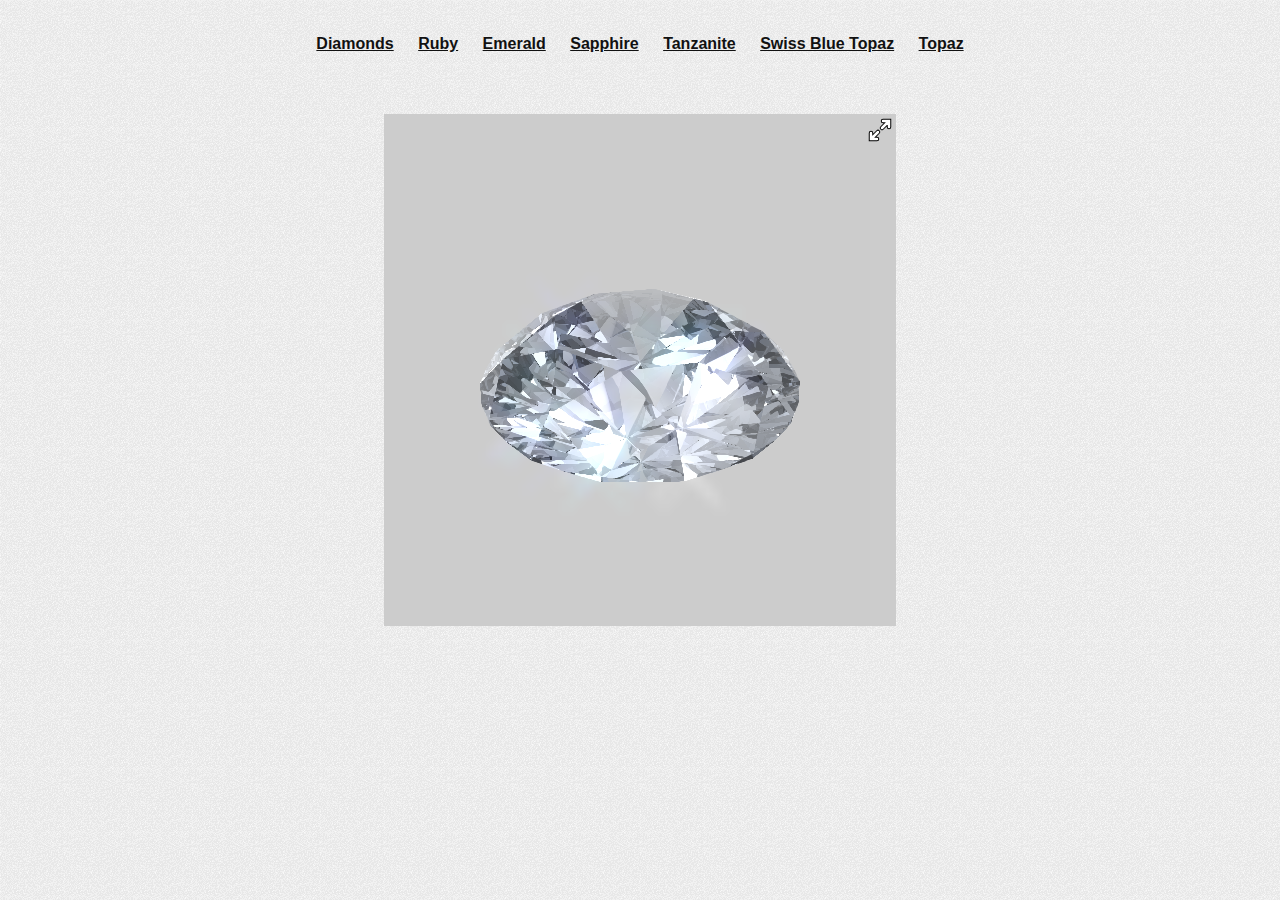
==== samples.html @ c93cde52 "Add files via upload" ====
<html lang="en">
<head>

	<meta charset="utf-8">
	<meta name="viewport" content="width=device-width, initial-scale=1.0">
	<meta name="description" content="Diamond">

	<title>Diamond</title>

	<link rel="stylesheet" type="text/css" href="css/page.css">

	<style type="text/css">
		
		a {

			color: #111;
			margin: 10px;
			text-decoration: underline;
			line-height: 40px;

		}

	</style>

</head>
<body style="overflow: auto;">

	<main>

		<header style="padding: 16px;padding-top: 24px;">
			
			<a href="http://localhost/Javascript/vanillaJS/gemstones/samples.html?page%3Arange%3Aabsorption-range-id=1.5&page%3Acolor-picker%3Agem-color-picker-id=%23CFD3D9&page%3Apicker%3Agem-cut-picker-id=CUSTOM%20CUT&page%3Arange%3Arefraction-range-id=2.5&page%3Atabs%3Aprojection-tabs-id=perspective&page%3Acheckbox%3Aauto-rotate-checkbox-id=true&page%3Atabs%3Alight-direction-tabs-id=downward&page%3Arange%3Ahead-shadow-range-id=1&page%3Arange%3Adispersion-range-id=0&page%3Arange%3Aray-depth-range-id=20&page%3Acolor-picker%3Abackground-color-picker-id=%23111111&page%3Arange%3Acustom-cut-girdle-thickness-range-id=0.018&page%3Arange%3Acustom-cut-crown-ratio-range-id=0.48&page%3Arange%3Acustom-cut-crown-height-range-id=0.15&page%3Arange%3Acustom-cut-crown-table-range-id=0.555&page%3Arange%3Acustom-cut-girdle-roundness-range-id=1&page%3Arange%3Acustom-cut-pavillion-height-range-id=0.435">Diamonds</a>
			
			<a href="http://localhost/Javascript/vanillaJS/gemstones/samples.html?page%3Arange%3Aabsorption-range-id=1.5&page%3Acolor-picker%3Agem-color-picker-id=%23CB0E0E&page%3Apicker%3Agem-cut-picker-id=CUSTOM%20CUT&page%3Arange%3Arefraction-range-id=2.5&page%3Atabs%3Aprojection-tabs-id=perspective&page%3Acheckbox%3Aauto-rotate-checkbox-id=true&page%3Atabs%3Alight-direction-tabs-id=downward&page%3Arange%3Ahead-shadow-range-id=1&page%3Arange%3Adispersion-range-id=0.046&page%3Arange%3Aray-depth-range-id=20&page%3Acolor-picker%3Abackground-color-picker-id=%23EEEEEE&page%3Arange%3Acustom-cut-girdle-thickness-range-id=0.08&page%3Arange%3Acustom-cut-crown-ratio-range-id=0.8&page%3Arange%3Acustom-cut-crown-height-range-id=0.15&page%3Arange%3Acustom-cut-crown-table-range-id=0.555&page%3Arange%3Acustom-cut-girdle-roundness-range-id=1&page%3Arange%3Acustom-cut-pavillion-height-range-id=0.435&page%3Arange%3Acustom-cut-pavillion-ratio-range-id=0.75">Ruby</a>
			
			<a href="http://localhost/Javascript/vanillaJS/gemstones/samples.html?page%3Arange%3Aabsorption-range-id=1.5&page%3Acolor-picker%3Agem-color-picker-id=%2342CF73&page%3Apicker%3Agem-cut-picker-id=step_cut.obj&page%3Arange%3Arefraction-range-id=2.5&page%3Atabs%3Aprojection-tabs-id=perspective&page%3Acheckbox%3Aauto-rotate-checkbox-id=true&page%3Atabs%3Alight-direction-tabs-id=downward&page%3Arange%3Ahead-shadow-range-id=1&page%3Arange%3Adispersion-range-id=0&page%3Arange%3Aray-depth-range-id=20&page%3Acolor-picker%3Abackground-color-picker-id=%23EEEEEE&page%3Atabs%3Alight-type-tabs-id=1">Emerald</a>
			
			<a href="http://localhost/Javascript/vanillaJS/gemstones/samples.html?page%3Arange%3Aabsorption-range-id=1.5&page%3Acolor-picker%3Agem-color-picker-id=%230F52BA&page%3Apicker%3Agem-cut-picker-id=oval_cut.obj&page%3Arange%3Arefraction-range-id=2.5&page%3Atabs%3Aprojection-tabs-id=perspective&page%3Acheckbox%3Aauto-rotate-checkbox-id=true&page%3Atabs%3Alight-direction-tabs-id=downward&page%3Arange%3Ahead-shadow-range-id=1&page%3Arange%3Adispersion-range-id=0.046&page%3Arange%3Aray-depth-range-id=20&page%3Acolor-picker%3Abackground-color-picker-id=%23EEEEEE&page%3Arange%3Acustom-cut-girdle-thickness-range-id=0.1&page%3Arange%3Acustom-cut-crown-ratio-range-id=0.48&page%3Arange%3Acustom-cut-crown-height-range-id=0.15&page%3Arange%3Acustom-cut-crown-table-range-id=0.555&page%3Arange%3Acustom-cut-girdle-roundness-range-id=1&page%3Arange%3Acustom-cut-pavillion-height-range-id=0.435&page%3Arange%3Acustom-cut-pavillion-ratio-range-id=0.75">Sapphire</a>
			
			<a href="http://localhost/Javascript/vanillaJS/gemstones/samples.html?page%3Arange%3Aabsorption-range-id=1.5&page%3Acolor-picker%3Agem-color-picker-id=%233B1ACC&page%3Apicker%3Agem-cut-picker-id=brilliant_cut_triangle.obj&page%3Arange%3Arefraction-range-id=2.5&page%3Atabs%3Aprojection-tabs-id=perspective&page%3Acheckbox%3Aauto-rotate-checkbox-id=true&page%3Atabs%3Alight-direction-tabs-id=downward&page%3Arange%3Ahead-shadow-range-id=1&page%3Arange%3Adispersion-range-id=0.046&page%3Arange%3Aray-depth-range-id=20&page%3Acolor-picker%3Abackground-color-picker-id=%23EEEEEE&page%3Arange%3Acustom-cut-girdle-thickness-range-id=0.1&page%3Arange%3Acustom-cut-crown-ratio-range-id=0.48&page%3Arange%3Acustom-cut-crown-height-range-id=0.15&page%3Arange%3Acustom-cut-crown-table-range-id=0.555&page%3Arange%3Acustom-cut-girdle-roundness-range-id=1&page%3Arange%3Acustom-cut-pavillion-height-range-id=0.435&page%3Arange%3Acustom-cut-pavillion-ratio-range-id=0.75">Tanzanite</a>
			
			<a href="http://localhost/Javascript/vanillaJS/gemstones/samples.html?page%3Arange%3Aabsorption-range-id=1.5&page%3Acolor-picker%3Agem-color-picker-id=%2316AACB&page%3Apicker%3Agem-cut-picker-id=step_cut.obj&page%3Arange%3Arefraction-range-id=2.5&page%3Atabs%3Aprojection-tabs-id=perspective&page%3Acheckbox%3Aauto-rotate-checkbox-id=true&page%3Atabs%3Alight-direction-tabs-id=downward&page%3Arange%3Ahead-shadow-range-id=1&page%3Arange%3Adispersion-range-id=0.046&page%3Arange%3Aray-depth-range-id=20&page%3Acolor-picker%3Abackground-color-picker-id=%23EEEEEE&page%3Arange%3Acustom-cut-girdle-thickness-range-id=0.1&page%3Arange%3Acustom-cut-crown-ratio-range-id=0.48&page%3Arange%3Acustom-cut-crown-height-range-id=0.15&page%3Arange%3Acustom-cut-crown-table-range-id=0.555&page%3Arange%3Acustom-cut-girdle-roundness-range-id=1&page%3Arange%3Acustom-cut-pavillion-height-range-id=0.435&page%3Arange%3Acustom-cut-pavillion-ratio-range-id=0.75">Swiss Blue Topaz</a>
			
			<a href="http://localhost/Javascript/vanillaJS/gemstones/samples.html?page%3Arange%3Aabsorption-range-id=1.5&page%3Acolor-picker%3Agem-color-picker-id=%23CB9516&page%3Apicker%3Agem-cut-picker-id=pc40044.obj&page%3Arange%3Arefraction-range-id=2.5&page%3Atabs%3Aprojection-tabs-id=perspective&page%3Acheckbox%3Aauto-rotate-checkbox-id=true&page%3Atabs%3Alight-direction-tabs-id=downward&page%3Arange%3Ahead-shadow-range-id=1&page%3Arange%3Adispersion-range-id=0.046&page%3Arange%3Aray-depth-range-id=20&page%3Acolor-picker%3Abackground-color-picker-id=%23EEEEEE&page%3Arange%3Acustom-cut-girdle-thickness-range-id=0.1&page%3Arange%3Acustom-cut-crown-ratio-range-id=0.48&page%3Arange%3Acustom-cut-crown-height-range-id=0.15&page%3Arange%3Acustom-cut-crown-table-range-id=0.555&page%3Arange%3Acustom-cut-girdle-roundness-range-id=1&page%3Arange%3Acustom-cut-pavillion-height-range-id=0.435&page%3Arange%3Acustom-cut-pavillion-ratio-range-id=0.75">Topaz</a>

		</header>

	  <div id="error-messages" style="margin: 0;">
		<noscript>
		  You need to enable Javascript to run this experiment.
		</noscript>
	  <span id="error-message-shape_not_convex"></span><br></div>

	  <input type="checkbox" id="fullscreen-checkbox-id" class="hidden">
	  <div class="demo">
		<input type="checkbox" id="side-pane-checkbox-id" class="hidden">
		<div id="canvas-container" style="width: 100vw; height: 512px; max-width: 512px; max-height: 512px;">
		  <canvas id="canvas" width="512" height="512"></canvas>
		  <div class="loader" style="">
			<span></span>
			<div class="loader-animation"></div>
		  </div>
		  <div id="indicators" style="display: none;">
			<div id="fps-indicator-indicator-id">
			  FPS: <span>60</span>
			</div>
			<div id="triangles-count-indicator-indicator-id">
			  Triangles: <span>176</span>
			</div>
			<div id="facets-count-indicator-indicator-id">
			  Facets: <span>89</span>
			</div>
		  </div>
		  <div id="canvas-buttons-column">
			<label class="canvas-button" id="fullscreen-toggle-id" for="fullscreen-checkbox-id"></label>
			<label class="canvas-button" id="side-pane-toggle-id" for="side-pane-checkbox-id"></label>
		  </div>
		</div>
		<div class="controls-block" style="display: none;">
		  <label class="canvas-button" id="side-pane-close-toggle-id" for="side-pane-checkbox-id">
			<svg xmlns="http://www.w3.org/2000/svg" width="32" height="32" viewBox="0 0 32 32">
			  <line x1="22" y1="22" x2="10" y2="10" stroke-linecap="round" stroke-width="2"></line>
			  <line x1="22" y1="10" x2="10" y2="22" stroke-linecap="round" stroke-width="2"></line>
			</svg>
		  </label>
		  <section class="controls-section">
			<h2>Gemstone</h2>

			<div class="controls-list">
			  <div class="control" id="control-gem-cut-picker-id">
				<label>Cut:</label>
				<div class="inline-picker compact" id="gem-cut-picker-id" style="flex:1" data-placeholder="Custom">
				  <button class="picker-button left" aria-label="Previous value" disabled="">&nbsp;</button>
				  <span>Brilliant cut</span>
				  <button class="picker-button right" aria-label="Next value">&nbsp;</button>
				  <input type="radio" name="gem-cut-picker-id" value="CUSTOM CUT" checked="" data-label="Brilliant cut">
				  <input type="radio" name="gem-cut-picker-id" value="princess.obj" data-label="Princess">
				  <input type="radio" name="gem-cut-picker-id" value="pc40044.obj" data-label="Free-form">
				  <input type="radio" name="gem-cut-picker-id" value="step_cut.obj" data-label="Step cut">
				  <input type="radio" name="gem-cut-picker-id" value="brilliant_cut_triangle.obj" data-label="Brilliant cut triangle">
				  <input type="radio" name="gem-cut-picker-id" value="oval_cut.obj" data-label="Oval">
				</div>
			  </div>
			  <div class="control" id="control-refraction-range-id">
				<label>Refraction:</label>
				<div class="range-container">
				  <input type="range" min="1" max="3" value="2.42" step="0.01" class="slider" id="refraction-range-id">
				  <div class="range-skin-container">
					<div class="range-stub">
					  <span class="range-bar range-bar-left range-stub-left"></span>
					</div>
					<div class="range-progress">
					  <div class="range-progress-left" style="width: 71%;">
						<span class="range-bar range-bar-left"></span>
						<span class="range-handle"></span>
						<output for="refraction-range-id" class="range-tooltip">2.42</output>
					  </div>
					  <div class="range-progress-right">
						<span class="range-bar range-bar-right"></span>
					  </div>
					</div>
					<div class="range-stub">
					  <span class="range-bar range-bar-right range-stub-right"></span>
					</div>
				  </div>
				</div>
			  </div>
			  <div class="control" id="control-gem-color-picker-id">
				<label>Color:</label>

				<div class="color-picker-container">
				  <div class="color-picker  compact" id="gem-color-picker-id" data-current-color="#CFD3D9">
					<div class="color-preview" style="background: rgb(207, 211, 217);">&nbsp;</div>
					<span class="color-value">#CFD3D9</span>
				  </div>
				</div>
			  </div>
			  <div class="control" id="control-absorption-range-id">
				<label>Absorption:</label>
				<div class="range-container">
				  <input type="range" min="0" max="10" value="2" step="0.1" class="slider" id="absorption-range-id">
				  <div class="range-skin-container">
					<div class="range-stub">
					  <span class="range-bar range-bar-left range-stub-left"></span>
					</div>
					<div class="range-progress">
					  <div class="range-progress-left" style="width: 20%;">
						<span class="range-bar range-bar-left"></span>
						<span class="range-handle"></span>
						<output for="absorption-range-id" class="range-tooltip">2.0</output>
					  </div>
					  <div class="range-progress-right">
						<span class="range-bar range-bar-right"></span>
					  </div>
					</div>
					<div class="range-stub">
					  <span class="range-bar range-bar-right range-stub-right"></span>
					</div>
				  </div>
				</div>
			  </div>
			  <div class="control" id="control-dispersion-range-id">
				<label>Dispersion:</label>
				<div class="range-container">
				  <input type="range" min="0" max="0.3" value="0" step="0.001" class="slider" id="dispersion-range-id">
				  <div class="range-skin-container">
					<div class="range-stub">
					  <span class="range-bar range-bar-left range-stub-left"></span>
					</div>
					<div class="range-progress">
					  <div class="range-progress-left" style="width: 0%;">
						<span class="range-bar range-bar-left"></span>
						<span class="range-handle"></span>
						<output for="dispersion-range-id" class="range-tooltip">0.000</output>
					  </div>
					  <div class="range-progress-right">
						<span class="range-bar range-bar-right"></span>
					  </div>
					</div>
					<div class="range-stub">
					  <span class="range-bar range-bar-right range-stub-right"></span>
					</div>
				  </div>
				</div>
			  </div>
			  <div class="control" id="control-reflection-checkbox-id">
				<label>Reflection:</label>
				<div class="checkbox">
				  <input type="checkbox" id="reflection-checkbox-id" checked="">
				  <label for="reflection-checkbox-id" class="checkmark"></label>
				</div>
			  </div>
			  <div class="control" id="control-auto-rotate-checkbox-id">
				<label>Auto rotate:</label>
				<div class="checkbox">
				  <input type="checkbox" id="auto-rotate-checkbox-id" checked="">
				  <label for="auto-rotate-checkbox-id" class="checkmark"></label>
				</div>
			  </div>
			</div>
		  </section>
		  <hr>
		  <section class="controls-section" id="section-custom-cut-section">
			<h2>Proportions</h2>

			<div class="controls-list">
			  <div class="control" id="control-custom-cut-crown-height-range-id">
				<label>Crown height:</label>
				<div class="range-container">
				  <input type="range" min="0" max="0.2" value="0.152" step="0.002" class="slider" id="custom-cut-crown-height-range-id">
				  <div class="range-skin-container">
					<div class="range-stub">
					  <span class="range-bar range-bar-left range-stub-left"></span>
					</div>
					<div class="range-progress">
					  <div class="range-progress-left" style="width: 76%;">
						<span class="range-bar range-bar-left"></span>
						<span class="range-handle"></span>
						<output for="custom-cut-crown-height-range-id" class="range-tooltip">0.152</output>
					  </div>
					  <div class="range-progress-right">
						<span class="range-bar range-bar-right"></span>
					  </div>
					</div>
					<div class="range-stub">
					  <span class="range-bar range-bar-right range-stub-right"></span>
					</div>
				  </div>
				</div>
			  </div>
			  <div class="control" id="control-custom-cut-crown-table-range-id">
				<label>Crown table:</label>
				<div class="range-container">
				  <input type="range" min="0" max="1" value="0.551" step="0.001" class="slider" id="custom-cut-crown-table-range-id">
				  <div class="range-skin-container">
					<div class="range-stub">
					  <span class="range-bar range-bar-left range-stub-left"></span>
					</div>
					<div class="range-progress">
					  <div class="range-progress-left" style="width: 55.1%;">
						<span class="range-bar range-bar-left"></span>
						<span class="range-handle"></span>
						<output for="custom-cut-crown-table-range-id" class="range-tooltip">0.551</output>
					  </div>
					  <div class="range-progress-right">
						<span class="range-bar range-bar-right"></span>
					  </div>
					</div>
					<div class="range-stub">
					  <span class="range-bar range-bar-right range-stub-right"></span>
					</div>
				  </div>
				</div>
			  </div>
			  <div class="control" id="control-custom-cut-crown-ratio-range-id">
				<label>Crown ratio:</label>
				<div class="range-container">
				  <input type="range" min="0" max="1" value="0.5" step="0.01" class="slider" id="custom-cut-crown-ratio-range-id">
				  <div class="range-skin-container">
					<div class="range-stub">
					  <span class="range-bar range-bar-left range-stub-left"></span>
					</div>
					<div class="range-progress">
					  <div class="range-progress-left" style="width: 50%;">
						<span class="range-bar range-bar-left"></span>
						<span class="range-handle"></span>
						<output for="custom-cut-crown-ratio-range-id" class="range-tooltip">0.50</output>
					  </div>
					  <div class="range-progress-right">
						<span class="range-bar range-bar-right"></span>
					  </div>
					</div>
					<div class="range-stub">
					  <span class="range-bar range-bar-right range-stub-right"></span>
					</div>
				  </div>
				</div>
			  </div>
			  <div class="control" id="control-custom-cut-girdle-thickness-range-id">
				<label>Girdle thickness:</label>
				<div class="range-container">
				  <input type="range" min="0" max="0.1" value="0.018" step="0.001" class="slider" id="custom-cut-girdle-thickness-range-id">
				  <div class="range-skin-container">
					<div class="range-stub">
					  <span class="range-bar range-bar-left range-stub-left"></span>
					</div>
					<div class="range-progress">
					  <div class="range-progress-left" style="width: 18%;">
						<span class="range-bar range-bar-left"></span>
						<span class="range-handle"></span>
						<output for="custom-cut-girdle-thickness-range-id" class="range-tooltip">0.018</output>
					  </div>
					  <div class="range-progress-right">
						<span class="range-bar range-bar-right"></span>
					  </div>
					</div>
					<div class="range-stub">
					  <span class="range-bar range-bar-right range-stub-right"></span>
					</div>
				  </div>
				</div>
			  </div>
			  <div class="control" id="control-custom-cut-girdle-roundness-range-id">
				<label>Girdle roundness:</label>
				<div class="range-container">
				  <input type="range" min="0" max="3" value="1" step="1" class="slider" id="custom-cut-girdle-roundness-range-id">
				  <div class="range-skin-container">
					<div class="range-stub">
					  <span class="range-bar range-bar-left range-stub-left"></span>
					</div>
					<div class="range-progress">
					  <div class="range-progress-left" style="width: 33.3333%;">
						<span class="range-bar range-bar-left"></span>
						<span class="range-handle"></span>
						<output for="custom-cut-girdle-roundness-range-id" class="range-tooltip">1</output>
					  </div>
					  <div class="range-progress-right">
						<span class="range-bar range-bar-right"></span>
					  </div>
					</div>
					<div class="range-stub">
					  <span class="range-bar range-bar-right range-stub-right"></span>
					</div>
				  </div>
				</div>
			  </div>
			  <div class="control" id="control-custom-cut-pavillion-height-range-id">
				<label>Pavillion height:</label>
				<div class="range-container">
				  <input type="range" min="0.1" max="0.5" value="0.43" step="0.005" class="slider" id="custom-cut-pavillion-height-range-id">
				  <div class="range-skin-container">
					<div class="range-stub">
					  <span class="range-bar range-bar-left range-stub-left"></span>
					</div>
					<div class="range-progress">
					  <div class="range-progress-left" style="width: 82.5%;">
						<span class="range-bar range-bar-left"></span>
						<span class="range-handle"></span>
						<output for="custom-cut-pavillion-height-range-id" class="range-tooltip">0.430</output>
					  </div>
					  <div class="range-progress-right">
						<span class="range-bar range-bar-right"></span>
					  </div>
					</div>
					<div class="range-stub">
					  <span class="range-bar range-bar-right range-stub-right"></span>
					</div>
				  </div>
				</div>
			  </div>
			  <div class="control" id="control-custom-cut-pavillion-ratio-range-id">
				<label>Pavillion ratio:</label>
				<div class="range-container">
				  <input type="range" min="0" max="1" value="0.77" step="0.01" class="slider" id="custom-cut-pavillion-ratio-range-id">
				  <div class="range-skin-container">
					<div class="range-stub">
					  <span class="range-bar range-bar-left range-stub-left"></span>
					</div>
					<div class="range-progress">
					  <div class="range-progress-left" style="width: 77%;">
						<span class="range-bar range-bar-left"></span>
						<span class="range-handle"></span>
						<output for="custom-cut-pavillion-ratio-range-id" class="range-tooltip">0.77</output>
					  </div>
					  <div class="range-progress-right">
						<span class="range-bar range-bar-right"></span>
					  </div>
					</div>
					<div class="range-stub">
					  <span class="range-bar range-bar-right range-stub-right"></span>
					</div>
				  </div>
				</div>
			  </div>
			</div>
		  </section>
		  <hr>
		  <section class="controls-section">
			<h2>Rendering</h2>

			<div class="controls-list">
			  <div class="control" id="control-background-color-picker-id">
				<label>Background:</label>

				<div class="color-picker-container">
				  <div class="color-picker  compact" id="background-color-picker-id" data-current-color="#CCCCCC">
					<div class="color-preview" style="background: rgb(204, 204, 204);">&nbsp;</div>
					<span class="color-value">#CCCCCC</span>
				  </div>
				</div>
			  </div>
			  <div class="control" id="control-projection-tabs-id">
				<label>Projection:</label>
				<div class="tabs compact" id="projection-tabs-id-id">
				  <input type="radio" name="projection-tabs-id" value="perspective" id="projection-tabs-id-perspective-id" checked="">
				  <label for="projection-tabs-id-perspective-id">Perspective</label>
				  <input type="radio" name="projection-tabs-id" value="orthographic" id="projection-tabs-id-orthographic-id">
				  <label for="projection-tabs-id-orthographic-id">Orthographic</label>
				</div>
			  </div>
			  <div class="control" id="control-ray-depth-range-id">
				<label>Ray depth:</label>
				<div class="range-container">
				  <input type="range" min="0" max="20" value="7" step="1" class="slider" id="ray-depth-range-id">
				  <div class="range-skin-container">
					<div class="range-stub">
					  <span class="range-bar range-bar-left range-stub-left"></span>
					</div>
					<div class="range-progress">
					  <div class="range-progress-left" style="width: 35%;">
						<span class="range-bar range-bar-left"></span>
						<span class="range-handle"></span>
						<output for="ray-depth-range-id" class="range-tooltip">7</output>
					  </div>
					  <div class="range-progress-right">
						<span class="range-bar range-bar-right"></span>
					  </div>
					</div>
					<div class="range-stub">
					  <span class="range-bar range-bar-right range-stub-right"></span>
					</div>
				  </div>
				</div>
			  </div>
			  <div class="control" id="control-only-normals-checkbox-id">
				<label>Geometry only:</label>
				<div class="checkbox">
				  <input type="checkbox" id="only-normals-checkbox-id">
				  <label for="only-normals-checkbox-id" class="checkmark"></label>
				</div>
			  </div>
			  <div class="control" id="control-post-processing-checkbox-id">
				<label>Post processing:</label>
				<div class="checkbox">
				  <input type="checkbox" id="post-processing-checkbox-id" checked="">
				  <label for="post-processing-checkbox-id" class="checkmark"></label>
				</div>
			  </div>
			  <div class="control" id="control-high-dpi-checkbox-id" style="display: none;">
				<label>High DPI:</label>
				<div class="checkbox">
				  <input type="checkbox" id="high-dpi-checkbox-id">
				  <label for="high-dpi-checkbox-id" class="checkmark"></label>
				</div>
			  </div>
			  <div class="control" id="control-display-indicators-checkbox-id">
				<label>Indicators:</label>
				<div class="checkbox">
				  <input type="checkbox" id="display-indicators-checkbox-id">
				  <label for="display-indicators-checkbox-id" class="checkmark"></label>
				</div>
			  </div>
			</div>
		  </section>
		  <hr>
		  <section class="controls-section">
			<h2>Lighting</h2>

			<div class="controls-list">
			  <div class="control" id="control-light-type-tabs-id">
				<label>Type:</label>
				<div class="tabs compact" id="light-type-tabs-id-id">
				  <input type="radio" name="light-type-tabs-id" value="0" id="light-type-tabs-id-0-id">
				  <label for="light-type-tabs-id-0-id">ASET</label>
				  <input type="radio" name="light-type-tabs-id" value="1" id="light-type-tabs-id-1-id">
				  <label for="light-type-tabs-id-1-id">Rings</label>
				  <input type="radio" name="light-type-tabs-id" value="2" id="light-type-tabs-id-2-id" checked="">
				  <label for="light-type-tabs-id-2-id">Random</label>
				</div>
			  </div>
			  <div class="control" id="control-light-direction-tabs-id">
				<label>From:</label>
				<div class="tabs compact" id="light-direction-tabs-id-id">
				  <input type="radio" name="light-direction-tabs-id" value="downward" id="light-direction-tabs-id-downward-id" checked="">
				  <label for="light-direction-tabs-id-downward-id">Top</label>
				  <input type="radio" name="light-direction-tabs-id" value="upward" id="light-direction-tabs-id-upward-id">
				  <label for="light-direction-tabs-id-upward-id">Bottom</label>
				</div>
			  </div>
			  <div class="control" id="control-display-skybox-checkbox-id">
				<label>Use as skybox:</label>
				<div class="checkbox">
				  <input type="checkbox" id="display-skybox-checkbox-id">
				  <label for="display-skybox-checkbox-id" class="checkmark"></label>
				</div>
			  </div>
			  <div class="control" id="control-head-shadow-range-id">
				<label>Head shadow:</label>
				<div class="range-container">
				  <input type="range" min="0" max="1" value="1" step="0.05" class="slider" id="head-shadow-range-id">
				  <div class="range-skin-container">
					<div class="range-stub">
					  <span class="range-bar range-bar-left range-stub-left"></span>
					</div>
					<div class="range-progress">
					  <div class="range-progress-left" style="width: 100%;">
						<span class="range-bar range-bar-left"></span>
						<span class="range-handle"></span>
						<output for="head-shadow-range-id" class="range-tooltip">1.00</output>
					  </div>
					  <div class="range-progress-right">
						<span class="range-bar range-bar-right"></span>
					  </div>
					</div>
					<div class="range-stub">
					  <span class="range-bar range-bar-right range-stub-right"></span>
					</div>
				  </div>
				</div>
			  </div>
			</div>
		  </section>
		  <hr style="display: none;">
		  <section class="controls-section" id="section-debug-section-id" style="display: none;">
			<h2>Debug</h2>

			<div class="controls-list">
			  <div class="control" id="control-raytraced-volume-checkbox-id">
				<label>Raytraced volume:</label>
				<div class="checkbox">
				  <input type="checkbox" id="raytraced-volume-checkbox-id">
				  <label for="raytraced-volume-checkbox-id" class="checkmark"></label>
				</div>
			  </div>
			  <div class="control" id="control-display-normals-checkbox-id">
				<label>Display normals:</label>
				<div class="checkbox">
				  <input type="checkbox" id="display-normals-checkbox-id">
				  <label for="display-normals-checkbox-id" class="checkmark"></label>
				</div>
			  </div>
			  <div class="control" id="control-verbose-checkbox-id">
				<label>Verbose:</label>
				<div class="checkbox">
				  <input type="checkbox" id="verbose-checkbox-id">
				  <label for="verbose-checkbox-id" class="checkmark"></label>
				</div>
			  </div>
			</div>
		  </section>
		</div>
	  </div>
	</main>

	<script type="text/javascript">
	  var Page = Page || {};
	  Object.defineProperty(Page, "version", {
		value: "2022-08-25T17%3A44%3A04.786Z",
		writable: false,
	  });
	</script>

	<script src="page.min.js"></script>
	<script src="gl-matrix-2.5.1-min.js"></script>
	<script src="main.min.js"></script>

</body>
</html>
---- css/page.css ----
body{text-align:center}#error-messages{margin:32px 8px;color:red;font-weight:bold}.demo{display:flex;flex-flow:row wrap;align-items:flex-start;justify-content:center;user-select:none;-webkit-user-select:none;-moz-user-select:none;-ms-user-select:none}
.logo{display:block;position:relative;width:64px;height:64px;margin:8px auto 16px;border-radius:50%;user-select:none;box-sizing:border-box}.logo,.logo:hover,.logo:focus,.logo:active{border-width:1px;border-style:solid;border-color:#009688;border-color:var(--var-color-control-accent, #009688)}.logo::before,.logo svg.logo-icon,.logo::after{position:absolute;top:-1px;left:-1px;width:64px;height:64px;border-radius:50%;pointer-events:none}.logo svg.logo-icon{stroke:#009688;stroke:var(--var-color-control-accent, #009688);fill:#009688;fill:var(--var-color-control-accent, #009688)}.logo::before{content:"";transform:scale(0);-webkit-transform:scale(0);-ms-transform:scale(0);transition:.1s ease;-webkit-transition:.1s ease}.logo.logo-animate-fill .logo::before{content:"";transform:scale(0);-webkit-transform:scale(0);-ms-transform:scale(0);transition:.1s ease;-webkit-transition:.1s ease}.logo:hover::before{transform:scale(1);-webkit-transform:scale(1);-ms-transform:scale(1)}.logo.logo-animate-fill{background:#eeeeee;background:var(--var-color-block-background, #eeeeee)}.logo.logo-animate-fill::before{background:#009688;background:var(--var-color-control-accent, #009688)}.logo.logo-animate-fill:hover svg.logo-icon{fill:#fff;stroke:#fff}.logo.logo-animate-empty{background:#009688;background:var(--var-color-control-accent, #009688)}.logo.logo-animate-empty::before{top:0;left:0;width:62px;height:62px;background:#eeeeee;background:var(--var-color-block-background, #eeeeee)}
.intro{margin:auto;padding:16px;border-radius:8px;border:1px solid #c9c9c9;border:var(--var-color-block-border, 1px solid #c9c9c9);background:#eeeeee;background:var(--var-color-block-background, #eeeeee)}.intro h1{margin-top:0;text-align:center}@media only screen and (min-width: 560px){.intro{max-width:512px;border-width:1px}}.description{justify-content:center;line-height:125%;text-align:justify;text-indent:1em}
a{color:#009688;color:var(--var-color-control-accent, #009688);font-weight:bold;text-decoration:none;box-sizing:border-box;-moz-box-sizing:border-box;-webkit-box-sizing:border-box}a:focus,a:hover{border-width:0 0 2px;border-style:solid;border-color:#009688;border-color:var(--var-color-control-accent, #009688)}
.canvas-button{width:32px;height:32px;cursor:pointer}#canvas-container{position:relative;margin-bottom:16px;background:#000;overflow:hidden}@media only screen and (min-width: 540px){#canvas-container{margin:16px}}#canvas-container>canvas{width:100%;height:100%;z-index:10}#canvas-container>.loader{display:none}#indicators{display:flex;position:absolute;top:1px;left:1px;flex-direction:column;align-items:flex-start;color:#fff;font-family:"Lucida Console",Monaco,monospace;text-align:left;z-index:20}#indicators>div{flex:0 0 1em;margin:1px;padding:1px 4px;background:#000}#canvas-buttons-column{position:absolute;top:0;right:0;width:32px;z-index:30}#fullscreen-toggle-id{display:block;background-image:url("../images/resize.svg");background-position:0 0;background-size:200%}#fullscreen-toggle-id:hover{background-position-x:100%}#side-pane-toggle-id{display:none;background-image:url("../images/gear.svg");transition:transform .1s ease-in-out;-webkit-transition:transform .1s ease-in-out}#side-pane-toggle-id:hover{transform:rotate(-30deg);-webkit-transform:rotate(-30deg);-ms-transform:rotate(-30deg)}#side-pane-checkbox-id:checked+#canvas-container #side-pane-toggle-id:hover{transform:rotate(30deg);-webkit-transform:rotate(30deg);-ms-transform:rotate(30deg)}.hidden{display:none}#fullscreen-checkbox-id:checked+.demo{position:fixed;overflow:hidden}#fullscreen-checkbox-id:checked+.demo #canvas-container{position:fixed;top:0;left:0;width:100vw;height:100vh;margin:0;overflow:hidden;z-index:5}#fullscreen-checkbox-id:checked+.demo #canvas-container #canvas-buttons-column{transition:transform .2s ease-in-out;-webkit-transition:transform .2s ease-in-out}#fullscreen-checkbox-id:checked+.demo #canvas-container #fullscreen-toggle-id{background-position-y:100%}@media only screen and (min-width: 500px){#fullscreen-checkbox-id:checked+.demo #canvas-container #side-pane-toggle-id{display:block}}#fullscreen-checkbox-id:checked+.demo #side-pane-checkbox-id:checked+#canvas-container #canvas-buttons-column{transform:translateX(-400px)}
.loader{position:absolute;top:0;right:0;bottom:0;left:0;width:120px;height:120px;margin:auto}.loader>span{color:#fff;font-size:32px;line-height:120px;text-shadow:1px 1px #000,-1px 1px #000,1px -1px #000,-1px -1px #000,1px 0 #000,-1px 0 #000,0 1px #000,0 -1px #000}.loader-animation{position:absolute;top:0;left:0;width:120px;height:120px;animation:spin 1.1s linear infinite}.loader-animation:before{position:absolute;top:-1px;left:-1px;width:122px;height:122px;border:6px solid rgba(0,0,0,0);border-top:6px solid #000;border-radius:50%;content:"";z-index:50;box-sizing:border-box;-moz-box-sizing:border-box;-webkit-box-sizing:border-box}.loader-animation:after{position:absolute;top:0;left:0;width:120px;height:120px;border:4px solid rgba(0,0,0,0);border-top:4px solid #fff;border-radius:50%;content:"";z-index:51;box-sizing:border-box;-moz-box-sizing:border-box;-webkit-box-sizing:border-box}@keyframes spin{0%{transform:rotate(0deg)}100%{transform:rotate(360deg)}}
.canvas-button{width:32px;height:32px;cursor:pointer}.controls-block{flex:1 0 0;max-width:36em;margin:16px 0;padding:12px 0;border-radius:8px;border:1px solid #c9c9c9;border:var(--var-color-block-border, 1px solid #c9c9c9);background:#eeeeee;background:var(--var-color-block-background, #eeeeee);z-index:0}@media only screen and (min-width: 540px){.controls-block{margin:16px}}.controls-block>hr{margin:12px 0;clear:both;border:none;border-top:1px solid #c9c9c9;border-top:var(--var-color-block-border, 1px solid #c9c9c9)}.controls-section{display:flex;flex-flow:row wrap;align-items:baseline;margin:0 16px}.controls-section>h2{width:7em;margin:0;font-size:medium;font-weight:bold;line-height:2em;text-align:left}.controls-section>.controls-list{display:flex;flex-direction:column;flex-grow:1}.controls-list>.control{display:flex;flex-flow:row wrap;align-items:center;min-width:300px;padding:3px 0}.control>label{min-width:8em;font-size:95%;line-height:95%;text-align:left}#fullscreen-checkbox-id:checked+.demo #side-pane-checkbox-id~.controls-block{position:fixed;top:0;left:100%;width:400px;max-height:calc(100% - 48px);margin:0;border-width:0 0 1px 1px;border-radius:0 0 0 8px;z-index:50;overflow-x:hidden;overflow-y:auto;transition:transform .2s ease-in-out;-webkit-transition:transform .2s ease-in-out}#fullscreen-checkbox-id:checked+.demo #side-pane-checkbox-id~.controls-block::-webkit-scrollbar{width:16px}#fullscreen-checkbox-id:checked+.demo #side-pane-checkbox-id~.controls-block::-webkit-scrollbar-track{border-radius:8px;background-color:#eeeeee;background-color:var(--var-color-block-background, #eeeeee)}#fullscreen-checkbox-id:checked+.demo #side-pane-checkbox-id~.controls-block::-webkit-scrollbar-thumb{border-width:3px 5px;border-style:solid;border-radius:8px;border-color:#eeeeee;border-color:var(--var-color-block-background, #eeeeee);background-color:#a5a5a5;background-color:var(--var-color-scrollbar, #a5a5a5)}#fullscreen-checkbox-id:checked+.demo #side-pane-checkbox-id~.controls-block::-webkit-scrollbar-thumb:focus,#fullscreen-checkbox-id:checked+.demo #side-pane-checkbox-id~.controls-block::-webkit-scrollbar-thumb:hover{background-color:#b2b2b2;background-color:var(--var-color-scrollbar-hover, #b2b2b2)}#fullscreen-checkbox-id:checked+.demo #side-pane-checkbox-id~.controls-block::-webkit-scrollbar-thumb:active{background-color:#959595;background-color:var(--var-color-scrollbar-active, #959595)}#fullscreen-checkbox-id:checked+.demo #side-pane-checkbox-id~.controls-block:hover::-webkit-scrollbar-thumb{border-width:3px}#fullscreen-checkbox-id:checked+.demo #side-pane-checkbox-id:checked~.controls-block{transform:translateX(-100%);-webkit-transform:translateX(-100%);-ms-transform:translateX(-100%)}#fullscreen-checkbox-id:checked+.demo #side-pane-checkbox-id:checked~.controls-block .tooltip{transform:translateX(-100vw) translateX(400px);-webkit-transform:translateX(-100vw) translateX(400px);-ms-transform:translateX(-100vw) translateX(400px)}#fullscreen-checkbox-id:checked+.demo #side-pane-checkbox-id:checked~.controls-block>#side-pane-close-toggle-id{display:block}#side-pane-close-toggle-id{display:none;position:absolute;top:0;right:0}#side-pane-close-toggle-id svg{stroke:#5e5e5e;stroke:var(--var-color-block-actionitem, #5e5e5e)}#side-pane-close-toggle-id svg:focus,#side-pane-close-toggle-id svg:hover{stroke:#7e7e7e;stroke:var(--var-color-block-actionitem-hover, #7e7e7e)}#side-pane-close-toggle-id svg:active{stroke:#535353;stroke:var(--var-color-block-actionitem-active, #535353)}
.inline-picker{display:flex;position:relative;justify-content:space-between;min-height:32px;user-select:none}.inline-picker span{flex-shrink:1;align-self:center;padding:0 4px}.inline-picker .picker-button{display:inline-block;width:32px;height:32px;margin:0;padding:0;border:none;outline:none;background:none}.inline-picker .picker-button:not(:disabled){cursor:pointer}.inline-picker .picker-button.left{transform:translateX(-10px)}.inline-picker .picker-button.left::after{left:13px;transform:rotate(135deg);-webkit-transform:rotate(135deg);-ms-transform:rotate(135deg)}.inline-picker .picker-button.right{transform:translateX(10px)}.inline-picker .picker-button.right::after{right:13px;transform:rotate(-45deg);-webkit-transform:rotate(-45deg);-ms-transform:rotate(-45deg)}.inline-picker .picker-button::after{position:absolute;top:calc(50% - 6px);width:12px;height:12px;border-width:0 3px 3px 0;border-style:solid;border-color:#009688;border-color:var(--var-color-control-accent, #009688);background:none;content:"";box-sizing:border-box;-moz-box-sizing:border-box;-webkit-box-sizing:border-box}.inline-picker .picker-button:hover::after,.inline-picker .picker-button:focus::after{border-color:#26a69a;border-color:var(--var-color-control-accent-hover, #26a69a)}.inline-picker .picker-button:active::after{border-color:#00897b;border-color:var(--var-color-control-accent-active, #00897b)}.inline-picker .picker-button:disabled::after{border-color:#a5a5a5}.inline-picker.compact{min-height:26px;font-size:95%}.inline-picker.compact .picker-button{height:26px}.inline-picker input{display:none}
.range-container{display:inline-block;position:relative;flex:1 1 0%;width:100%;min-width:15px;height:26px}.range-container input[type=range]{width:100%;min-width:128px;height:100%;margin:0;padding:0;opacity:0}.range-container input[type=range]:not(:disabled){cursor:pointer}.range-container .range-skin-container{display:flex;position:absolute;top:0;left:0;flex-flow:nowrap;width:100%;height:100%;pointer-events:none;user-select:none}.range-container .range-stub{position:relative;flex-grow:0;flex-shrink:0;width:7px}.range-container .range-progress{display:flex;flex:1;flex-flow:row nowrap}.range-container .range-progress-left{position:relative;flex-grow:0;flex-shrink:0;width:85%}.range-container .range-progress-right{position:relative;flex-grow:1}.range-container .range-bar{position:absolute;left:0;width:100%;z-index:0}.range-container .range-bar.range-bar-left{top:12px;height:3px}.range-container .range-bar.range-bar-right{top:12px;height:3px;background:#c9c9c9;background:var(--var-color-control-neutral, #c9c9c9)}.range-container .range-bar.range-stub-left{border-radius:3px 0 0 3px}.range-container .range-bar.range-stub-right{border-radius:0 3px 3px 0}.range-container .range-handle{position:absolute;top:5.5px;right:-7.5px;width:15px;height:15px;border-radius:50%;z-index:1}.range-container .range-bar-left,.range-container .range-handle{background:#009688;background:var(--var-color-control-accent, #009688)}.range-container input[type=range]:not(:disabled):hover+.range-skin-container .range-handle,.range-container input[type=range]:not(:disabled):focus+.range-skin-container .range-handle{background:#26a69a;background:var(--var-color-control-accent-hover, #26a69a)}.range-container input[type=range]:not(:disabled):active+.range-skin-container .range-handle{background:#00897b;background:var(--var-color-control-accent-active, #00897b)}.range-container input[type=range]:disabled+.range-skin-container .range-bar-left,.range-container input[type=range]:disabled+.range-skin-container .range-handle{background:#a5a5a5}.range-container .range-tooltip{position:absolute;top:-28px;right:0;min-width:24px;padding:4px;transform:translateX(50%);transition:opacity .1s ease-in-out;border-radius:4px;background:#535353;color:#eee;font-size:87.5%;text-align:center;opacity:0;z-index:2}.range-container input[type=range]:hover+.range-skin-container .range-tooltip,.range-container input[type=range]:active+.range-skin-container .range-tooltip,.range-container input[type=range]:focus+.range-skin-container .range-tooltip{opacity:1}.range-container .range-tooltip::after{position:absolute;top:100%;left:50%;width:0px;height:12px;margin-left:-6px;border-width:6px;border-style:solid;border-color:#535353 rgba(0,0,0,0) rgba(0,0,0,0);content:""}
.color-picker-container{position:relative}.color-picker{display:flex;flex-flow:row;align-items:center;cursor:pointer}.color-preview{width:32px;height:32px;margin-right:12px;border-width:2px;border-style:solid;border-color:#c9c9c9;border-color:var(--var-color-control-neutral, #c9c9c9);border-radius:50%;line-height:32px;box-sizing:border-box}.color-picker.compact .color-preview{width:26px;height:26px;line-height:26px}.color-picker:hover .color-preview,.color-picker:focus .color-preview{border-color:#26a69a;border-color:var(--var-color-control-accent-hover, #26a69a)}.color-picker:active .color-preview{border-color:#00897b;border-color:var(--var-color-control-accent-active, #00897b)}.color-value{text-transform:uppercase}.color-picker-popup{display:flex;position:absolute;top:0;left:0;flex-flow:column nowrap;min-width:275px;min-height:300px;text-align:left;white-space:nowrap;z-index:100}.color-picker-popup .picker .cursor{position:absolute;transform:translate(-50%, -50%);border:2px solid #fff;cursor:pointer}.color-picker-popup .value-saturation-picker{flex:1;min-height:180px}.color-picker-popup .value-saturation-picker .color-filter{position:absolute;top:0;left:0;width:100%;height:100%}.color-picker-popup .value-saturation-picker .cursor{top:0;left:0;width:16px;height:16px;border-radius:50%}.color-picker-popup .hue-picker{height:28px}.color-picker-popup .hue-picker .hue-bar{position:absolute;top:calc(50% - 5px);left:0;width:100%;height:10px;border-radius:5px;background:linear-gradient(to right, hsl(0deg, 100%, 50%), hsl(60deg, 100%, 50%), hsl(120deg, 100%, 50%), hsl(180deg, 100%, 50%), hsl(240deg, 100%, 50%), hsl(300deg, 100%, 50%), hsl(0deg, 100%, 50%))}.color-picker-popup .hue-picker .cursor{top:50%;left:0;width:10px;height:28px;border-radius:6px}.color-picker-popup .preview-block{display:flex;flex-flow:row nowrap}.color-picker-popup .preview-block .preview-color{flex:0 0 50px;width:50px;min-height:50px;background:green}.color-picker-popup .preview-block tr{height:28px}.color-picker-popup .preview-block input[type=text]{margin:0 0 0 4px;padding:3px 2px;border-width:1px;border-style:solid;border-radius:4px;background:none;color:inherit;font-size:inherit;border-color:#c9c9c9;border-color:var(--var-color-control-neutral, #c9c9c9)}.color-picker-popup .preview-block input[type=text]:invalid{border-color:red;outline:red solid}.color-picker-popup .outlined{border-width:1px;border-style:solid;border-color:#c9c9c9;border-color:var(--var-color-control-neutral, #c9c9c9);border-radius:4px}.popup{padding:7px;background:#fff;background:var(--var-color-theme, white);border:1px solid #c9c9c9;border:var(--var-color-block-border, 1px solid #c9c9c9);border-radius:8px;box-shadow:0 0 10px rgba(50,50,50,.6)}.popup .block{position:relative;margin:7px}
.checkbox{display:block;position:relative;text-align:left;user-select:none;-webkit-user-select:none;-moz-user-select:none;-ms-user-select:none}.checkbox>input[type=checkbox]{width:1px;height:1px;opacity:0}.checkbox>input[type=checkbox]+label.checkmark,.checkbox>input[type=checkbox]+label.checkmark-line{margin-left:24px;line-height:26px;cursor:pointer}.checkbox>input[type=checkbox]:disabled+label.checkmark,.checkbox>input[type=checkbox]:disabled+label.checkmark-line{cursor:default}.checkbox>input[type=checkbox]+label.checkmark::before{position:absolute;top:calc(.5*(100% - 20px));left:0;width:20px;height:20px;border-width:2px;border-style:solid;border-radius:2px;background:none;content:"";box-sizing:border-box;-moz-box-sizing:border-box;-webkit-box-sizing:border-box}.checkbox>input[type=checkbox]+label.checkmark::after{position:absolute;top:calc(.5*(100% - 20px) + .5*(20px - 14px));right:0;bottom:0;left:6.5px;width:7px;height:14px;border:solid #fff;border-width:0 3px 3px 0;background:none;content:"";box-sizing:border-box;-moz-box-sizing:border-box;-webkit-box-sizing:border-box;transform:translate(0, -1px) scale(0) rotate(45deg);-webkit-transform:translate(0, -1px) scale(0) rotate(45deg);-ms-transform:translate(0, -1px) scale(0) rotate(45deg)}.checkbox>input[type=checkbox]:checked+label.checkmark::after{transform:translate(0, -1px) scale(1) rotate(45deg);-webkit-transform:translate(0, -1px) scale(1) rotate(45deg);-ms-transform:translate(0, -1px) scale(1) rotate(45deg)}.checkbox>input[type=checkbox]+label.checkmark::before{border-color:#009688;border-color:var(--var-color-control-accent, #009688)}.checkbox>input[type=checkbox]:checked+label.checkmark::before{background:#009688;background:var(--var-color-control-accent, #009688)}.checkbox>input[type=checkbox]:hover+label.checkmark::before,.checkbox>input[type=checkbox]:focus+label.checkmark::before{border-color:#26a69a;border-color:var(--var-color-control-accent-hover, #26a69a)}.checkbox>input[type=checkbox]:hover:checked+label.checkmark::before,.checkbox>input[type=checkbox]:focus:checked+label.checkmark::before{background:#26a69a;background:var(--var-color-control-accent-hover, #26a69a)}.checkbox>input[type=checkbox]:active+label.checkmark::before{border-color:#00897b;border-color:var(--var-color-control-accent-active, #00897b)}.checkbox>input[type=checkbox]:active:checked+label.checkmark::before{background:#00897b;background:var(--var-color-control-accent-active, #00897b)}.checkbox>input[type=checkbox]:disabled+label.checkmark::before{border-color:#a5a5a5}.checkbox>input[type=checkbox]:disabled:checked+label.checkmark::before{background:#a5a5a5}
.tabs{display:flex;position:relative;flex-flow:row wrap;flex-grow:1;width:auto;border-radius:4px;background:none;overflow:hidden}.tabs::after{position:absolute;top:0;left:0;width:100%;height:100%;border-width:2px;border-style:solid;border-color:#c9c9c9;border-color:var(--var-color-control-neutral, #c9c9c9);border-radius:4px;content:"";z-index:1;box-sizing:border-box;-moz-box-sizing:border-box;-webkit-box-sizing:border-box}.tabs.compact>input+label{padding:6px 14px;font-size:75%}.tabs>input{position:absolute;top:0;left:0;width:1px;height:1px;opacity:0}.tabs>input+label{flex:1;padding:8px 14px;font-size:87.5%;font-weight:bold;text-align:center;white-space:nowrap;cursor:pointer;z-index:2}.tabs>input:disabled+label,.tabs>input[type=radio]:checked+label{cursor:default}.tabs>input+label{background:none;color:#009688;color:var(--var-color-control-accent, #009688)}.tabs>input:checked+label{background:#009688;background:var(--var-color-control-accent, #009688);color:#fff}.tabs>input:disabled+label{background:none;color:#a5a5a5}.tabs>input:disabled:checked+label{background:#a5a5a5;color:#fff}.tabs>input[type=checkbox]:not(:disabled):hover+label,.tabs>input[type=checkbox]:not(:disabled):focus+label{background:rgba(0,150,136,.05)}.tabs>input[type=checkbox]:not(:disabled):hover:checked+label,.tabs>input[type=checkbox]:not(:disabled):focus:checked+label{background:#26a69a;background:var(--var-color-control-accent-hover, #26a69a)}.tabs>input[type=checkbox]:not(:disabled):active+label{background:rgba(0,150,136,.1)}.tabs>input[type=checkbox]:not(:disabled):active:checked+label{background:#00897b;background:var(--var-color-control-accent-active, #00897b)}.tabs>input[type=radio]:not(:disabled):not(:checked):hover+label,.tabs>input[type=radio]:not(:disabled):not(:checked):focus+label{background:rgba(0,150,136,.05)}.tabs>input[type=radio]:not(:disabled):not(:checked):active+label{background:rgba(0,150,136,.1)}
:root{--var-color-theme:white;--var-color-page-background:#ededed;--var-page-background-image:url("../images/noise-light.png");--var-color-block-background:#eeeeee;--var-color-block-border:1px solid #c9c9c9;--var-color-title:#535353;--var-color-text:#676767;--var-color-block-actionitem:#5e5e5e;--var-color-block-actionitem-hover:#7e7e7e;--var-color-block-actionitem-active:#535353;--var-color-scrollbar:#a5a5a5;--var-color-scrollbar-hover:#b2b2b2;--var-color-scrollbar-active:#959595;--var-color-control-neutral:#c9c9c9;--var-color-control-accent:#009688;--var-color-control-accent-hover:#26a69a;--var-color-control-accent-active:#00897b}@media(prefers-color-scheme: dark){:root{--var-color-theme:black;--var-color-page-background:#232323;--var-page-background-image:url("../images/noise-dark.png");--var-color-block-background:#202020;--var-color-block-border:1px solid #535353;--var-color-title:#eeeeee;--var-color-text:#dbdbdb;--var-color-block-actionitem:#dbdbdb;--var-color-block-actionitem-hover:#eeeeee;--var-color-block-actionitem-active:#c9c9c9;--var-color-scrollbar:#7e7e7e;--var-color-scrollbar-hover:#959595;--var-color-scrollbar-active:#676767;--var-color-control-neutral:#5e5e5e;--var-color-control-accent:#26a69a;--var-color-control-accent-hover:#4db6ac;--var-color-control-accent-active:#009688}}:root{color-scheme:light dark}html{display:flex;min-height:100%;font-family:Arial,Helvetica,sans-serif}body{display:flex;flex:1;flex-direction:column;min-height:100vh;margin:0px;background-attachment:fixed;background:#ededed;background:var(--var-color-page-background, #ededed);background-image:url("../images/noise-light.png");background-image:var(--var-page-background-image, url("../images/noise-light.png"));color:#676767;color:var(--var-color-text, #676767)}main{display:block;flex-grow:1;padding-bottom:32px}h1,h2,h3{color:#535353;color:var(--var-color-title, #535353)}
.badge{width:32px;height:32px;margin:8px 12px;border:none}.badge>svg{width:32px;height:32px}.badge,.badge:hover,.badge:focus,.badge:active{border:none}.badge svg{fill:#5e5e5e;fill:var(--var-color-block-actionitem, #5e5e5e)}.badge svg:focus,.badge svg:hover{fill:#7e7e7e;fill:var(--var-color-block-actionitem-hover, #7e7e7e)}.badge svg:active{fill:#535353;fill:var(--var-color-block-actionitem-active, #535353)}.badge-shelf{display:flex;flex-flow:row;justify-content:center}footer{align-items:center;padding:8px;text-align:center;border-top:1px solid #c9c9c9;border-top:var(--var-color-block-border, 1px solid #c9c9c9);background:#eeeeee;background:var(--var-color-block-background, #eeeeee)}
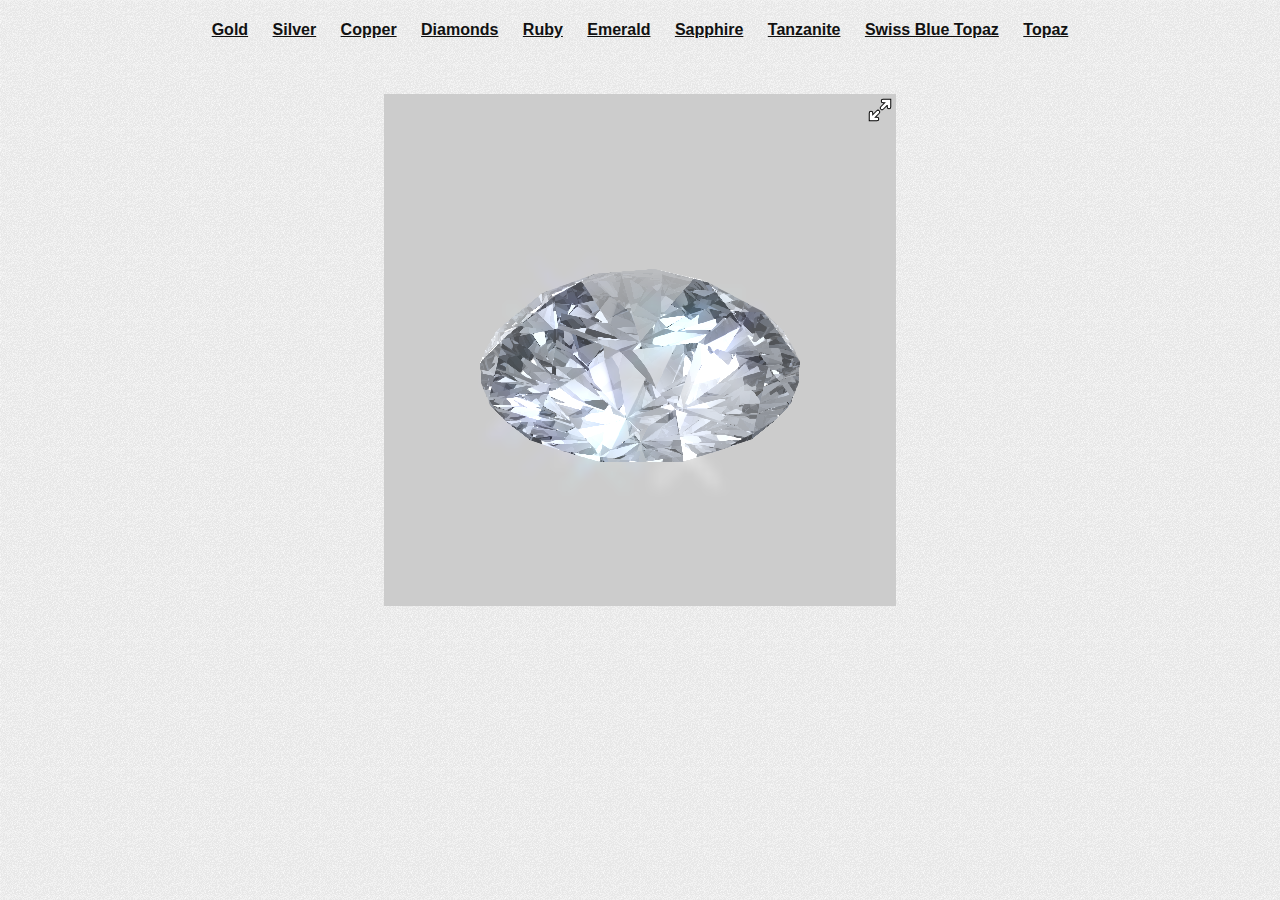
==== commit b4f5dc0c: "Add files via upload" ====
--- a/samples.html
+++ b/samples.html
@@ -7,7 +7,7 @@
 
 	<title>Diamond</title>
 
-	<link rel="stylesheet" type="text/css" href="css/page.css">
+	<link rel="stylesheet" type="text/css" href="css/page.css?v=1">
 
 	<style type="text/css">
 		
@@ -27,21 +27,27 @@
 
 	<main>
 
-		<header style="padding: 16px;padding-top: 24px;">
-			
-			<a href="http://localhost/Javascript/vanillaJS/gemstones/samples.html?page%3Arange%3Aabsorption-range-id=1.5&page%3Acolor-picker%3Agem-color-picker-id=%23CFD3D9&page%3Apicker%3Agem-cut-picker-id=CUSTOM%20CUT&page%3Arange%3Arefraction-range-id=2.5&page%3Atabs%3Aprojection-tabs-id=perspective&page%3Acheckbox%3Aauto-rotate-checkbox-id=true&page%3Atabs%3Alight-direction-tabs-id=downward&page%3Arange%3Ahead-shadow-range-id=1&page%3Arange%3Adispersion-range-id=0&page%3Arange%3Aray-depth-range-id=20&page%3Acolor-picker%3Abackground-color-picker-id=%23111111&page%3Arange%3Acustom-cut-girdle-thickness-range-id=0.018&page%3Arange%3Acustom-cut-crown-ratio-range-id=0.48&page%3Arange%3Acustom-cut-crown-height-range-id=0.15&page%3Arange%3Acustom-cut-crown-table-range-id=0.555&page%3Arange%3Acustom-cut-girdle-roundness-range-id=1&page%3Arange%3Acustom-cut-pavillion-height-range-id=0.435">Diamonds</a>
-			
-			<a href="http://localhost/Javascript/vanillaJS/gemstones/samples.html?page%3Arange%3Aabsorption-range-id=1.5&page%3Acolor-picker%3Agem-color-picker-id=%23CB0E0E&page%3Apicker%3Agem-cut-picker-id=CUSTOM%20CUT&page%3Arange%3Arefraction-range-id=2.5&page%3Atabs%3Aprojection-tabs-id=perspective&page%3Acheckbox%3Aauto-rotate-checkbox-id=true&page%3Atabs%3Alight-direction-tabs-id=downward&page%3Arange%3Ahead-shadow-range-id=1&page%3Arange%3Adispersion-range-id=0.046&page%3Arange%3Aray-depth-range-id=20&page%3Acolor-picker%3Abackground-color-picker-id=%23EEEEEE&page%3Arange%3Acustom-cut-girdle-thickness-range-id=0.08&page%3Arange%3Acustom-cut-crown-ratio-range-id=0.8&page%3Arange%3Acustom-cut-crown-height-range-id=0.15&page%3Arange%3Acustom-cut-crown-table-range-id=0.555&page%3Arange%3Acustom-cut-girdle-roundness-range-id=1&page%3Arange%3Acustom-cut-pavillion-height-range-id=0.435&page%3Arange%3Acustom-cut-pavillion-ratio-range-id=0.75">Ruby</a>
-			
-			<a href="http://localhost/Javascript/vanillaJS/gemstones/samples.html?page%3Arange%3Aabsorption-range-id=1.5&page%3Acolor-picker%3Agem-color-picker-id=%2342CF73&page%3Apicker%3Agem-cut-picker-id=step_cut.obj&page%3Arange%3Arefraction-range-id=2.5&page%3Atabs%3Aprojection-tabs-id=perspective&page%3Acheckbox%3Aauto-rotate-checkbox-id=true&page%3Atabs%3Alight-direction-tabs-id=downward&page%3Arange%3Ahead-shadow-range-id=1&page%3Arange%3Adispersion-range-id=0&page%3Arange%3Aray-depth-range-id=20&page%3Acolor-picker%3Abackground-color-picker-id=%23EEEEEE&page%3Atabs%3Alight-type-tabs-id=1">Emerald</a>
-			
-			<a href="http://localhost/Javascript/vanillaJS/gemstones/samples.html?page%3Arange%3Aabsorption-range-id=1.5&page%3Acolor-picker%3Agem-color-picker-id=%230F52BA&page%3Apicker%3Agem-cut-picker-id=oval_cut.obj&page%3Arange%3Arefraction-range-id=2.5&page%3Atabs%3Aprojection-tabs-id=perspective&page%3Acheckbox%3Aauto-rotate-checkbox-id=true&page%3Atabs%3Alight-direction-tabs-id=downward&page%3Arange%3Ahead-shadow-range-id=1&page%3Arange%3Adispersion-range-id=0.046&page%3Arange%3Aray-depth-range-id=20&page%3Acolor-picker%3Abackground-color-picker-id=%23EEEEEE&page%3Arange%3Acustom-cut-girdle-thickness-range-id=0.1&page%3Arange%3Acustom-cut-crown-ratio-range-id=0.48&page%3Arange%3Acustom-cut-crown-height-range-id=0.15&page%3Arange%3Acustom-cut-crown-table-range-id=0.555&page%3Arange%3Acustom-cut-girdle-roundness-range-id=1&page%3Arange%3Acustom-cut-pavillion-height-range-id=0.435&page%3Arange%3Acustom-cut-pavillion-ratio-range-id=0.75">Sapphire</a>
-			
-			<a href="http://localhost/Javascript/vanillaJS/gemstones/samples.html?page%3Arange%3Aabsorption-range-id=1.5&page%3Acolor-picker%3Agem-color-picker-id=%233B1ACC&page%3Apicker%3Agem-cut-picker-id=brilliant_cut_triangle.obj&page%3Arange%3Arefraction-range-id=2.5&page%3Atabs%3Aprojection-tabs-id=perspective&page%3Acheckbox%3Aauto-rotate-checkbox-id=true&page%3Atabs%3Alight-direction-tabs-id=downward&page%3Arange%3Ahead-shadow-range-id=1&page%3Arange%3Adispersion-range-id=0.046&page%3Arange%3Aray-depth-range-id=20&page%3Acolor-picker%3Abackground-color-picker-id=%23EEEEEE&page%3Arange%3Acustom-cut-girdle-thickness-range-id=0.1&page%3Arange%3Acustom-cut-crown-ratio-range-id=0.48&page%3Arange%3Acustom-cut-crown-height-range-id=0.15&page%3Arange%3Acustom-cut-crown-table-range-id=0.555&page%3Arange%3Acustom-cut-girdle-roundness-range-id=1&page%3Arange%3Acustom-cut-pavillion-height-range-id=0.435&page%3Arange%3Acustom-cut-pavillion-ratio-range-id=0.75">Tanzanite</a>
-			
-			<a href="http://localhost/Javascript/vanillaJS/gemstones/samples.html?page%3Arange%3Aabsorption-range-id=1.5&page%3Acolor-picker%3Agem-color-picker-id=%2316AACB&page%3Apicker%3Agem-cut-picker-id=step_cut.obj&page%3Arange%3Arefraction-range-id=2.5&page%3Atabs%3Aprojection-tabs-id=perspective&page%3Acheckbox%3Aauto-rotate-checkbox-id=true&page%3Atabs%3Alight-direction-tabs-id=downward&page%3Arange%3Ahead-shadow-range-id=1&page%3Arange%3Adispersion-range-id=0.046&page%3Arange%3Aray-depth-range-id=20&page%3Acolor-picker%3Abackground-color-picker-id=%23EEEEEE&page%3Arange%3Acustom-cut-girdle-thickness-range-id=0.1&page%3Arange%3Acustom-cut-crown-ratio-range-id=0.48&page%3Arange%3Acustom-cut-crown-height-range-id=0.15&page%3Arange%3Acustom-cut-crown-table-range-id=0.555&page%3Arange%3Acustom-cut-girdle-roundness-range-id=1&page%3Arange%3Acustom-cut-pavillion-height-range-id=0.435&page%3Arange%3Acustom-cut-pavillion-ratio-range-id=0.75">Swiss Blue Topaz</a>
-			
-			<a href="http://localhost/Javascript/vanillaJS/gemstones/samples.html?page%3Arange%3Aabsorption-range-id=1.5&page%3Acolor-picker%3Agem-color-picker-id=%23CB9516&page%3Apicker%3Agem-cut-picker-id=pc40044.obj&page%3Arange%3Arefraction-range-id=2.5&page%3Atabs%3Aprojection-tabs-id=perspective&page%3Acheckbox%3Aauto-rotate-checkbox-id=true&page%3Atabs%3Alight-direction-tabs-id=downward&page%3Arange%3Ahead-shadow-range-id=1&page%3Arange%3Adispersion-range-id=0.046&page%3Arange%3Aray-depth-range-id=20&page%3Acolor-picker%3Abackground-color-picker-id=%23EEEEEE&page%3Arange%3Acustom-cut-girdle-thickness-range-id=0.1&page%3Arange%3Acustom-cut-crown-ratio-range-id=0.48&page%3Arange%3Acustom-cut-crown-height-range-id=0.15&page%3Arange%3Acustom-cut-crown-table-range-id=0.555&page%3Arange%3Acustom-cut-girdle-roundness-range-id=1&page%3Arange%3Acustom-cut-pavillion-height-range-id=0.435&page%3Arange%3Acustom-cut-pavillion-ratio-range-id=0.75">Topaz</a>
+		<header style="padding: 10px;">
+			
+			<a href="gold.html">Gold</a>
+
+			<a href="silver.html">Silver</a>
+
+			<a href="copper.html">Copper</a>
+
+			<a href="samples.html?page%3Arange%3Aabsorption-range-id=1.5&page%3Acolor-picker%3A&page%3Apicker%3Agem-cut-picker-id=CUSTOM%20CUT&page%3Arange%3Arefraction-range-id=2.5&page%3Atabs%3Aprojection-tabs-id=perspective&page%3Acheckbox%3Aauto-rotate-checkbox-id=true&page%3Atabs%3Alight-direction-tabs-id=downward&page%3Arange%3Ahead-shadow-range-id=1&page%3Arange%3Adispersion-range-id=0&page%3Arange%3Aray-depth-range-id=20&page%3Acolor-picker%3Abackground-color-picker-id=%23eeeeee&page%3Arange%3Acustom-cut-girdle-thickness-range-id=0.018&page%3Arange%3Acustom-cut-crown-ratio-range-id=0.48&page%3Arange%3Acustom-cut-crown-height-range-id=0.15&page%3Arange%3Acustom-cut-crown-table-range-id=0.555&page%3Arange%3Acustom-cut-girdle-roundness-range-id=1&page%3Arange%3Acustom-cut-pavillion-height-range-id=0.435">Diamonds</a>
+			
+			<a href="samples.html?page%3Acolor-picker%3Agem-color-picker-id=%23C30909&page%3Acolor-picker%3Abackground-color-picker-id=%23EEEEEE">Ruby</a>
+			
+			<a href="samples.html?page%3Arange%3Aabsorption-range-id=1.5&page%3Acolor-picker%3Agem-color-picker-id=%2342CF73&page%3Apicker%3Agem-cut-picker-id=step_cut.obj&page%3Arange%3Arefraction-range-id=2.5&page%3Atabs%3Aprojection-tabs-id=perspective&page%3Acheckbox%3Aauto-rotate-checkbox-id=true&page%3Atabs%3Alight-direction-tabs-id=downward&page%3Arange%3Ahead-shadow-range-id=1&page%3Arange%3Adispersion-range-id=0&page%3Arange%3Aray-depth-range-id=20&page%3Acolor-picker%3Abackground-color-picker-id=%23EEEEEE&page%3Atabs%3Alight-type-tabs-id=1">Emerald</a>
+			
+			<a href="samples.html?page%3Arange%3Aabsorption-range-id=1.5&page%3Acolor-picker%3Agem-color-picker-id=%230F52BA&page%3Apicker%3Agem-cut-picker-id=oval_cut.obj&page%3Arange%3Arefraction-range-id=2.5&page%3Atabs%3Aprojection-tabs-id=perspective&page%3Acheckbox%3Aauto-rotate-checkbox-id=true&page%3Atabs%3Alight-direction-tabs-id=downward&page%3Arange%3Ahead-shadow-range-id=1&page%3Arange%3Adispersion-range-id=0.046&page%3Arange%3Aray-depth-range-id=20&page%3Acolor-picker%3Abackground-color-picker-id=%23EEEEEE&page%3Arange%3Acustom-cut-girdle-thickness-range-id=0.1&page%3Arange%3Acustom-cut-crown-ratio-range-id=0.48&page%3Arange%3Acustom-cut-crown-height-range-id=0.15&page%3Arange%3Acustom-cut-crown-table-range-id=0.555&page%3Arange%3Acustom-cut-girdle-roundness-range-id=1&page%3Arange%3Acustom-cut-pavillion-height-range-id=0.435&page%3Arange%3Acustom-cut-pavillion-ratio-range-id=0.75">Sapphire</a>
+			
+			<a href="samples.html?page%3Arange%3Aabsorption-range-id=1.5&page%3Acolor-picker%3Agem-color-picker-id=%233B1ACC&page%3Apicker%3Agem-cut-picker-id=brilliant_cut_triangle.obj&page%3Arange%3Arefraction-range-id=2.5&page%3Atabs%3Aprojection-tabs-id=perspective&page%3Acheckbox%3Aauto-rotate-checkbox-id=true&page%3Atabs%3Alight-direction-tabs-id=downward&page%3Arange%3Ahead-shadow-range-id=1&page%3Arange%3Adispersion-range-id=0.046&page%3Arange%3Aray-depth-range-id=20&page%3Acolor-picker%3Abackground-color-picker-id=%23EEEEEE&page%3Arange%3Acustom-cut-girdle-thickness-range-id=0.1&page%3Arange%3Acustom-cut-crown-ratio-range-id=0.48&page%3Arange%3Acustom-cut-crown-height-range-id=0.15&page%3Arange%3Acustom-cut-crown-table-range-id=0.555&page%3Arange%3Acustom-cut-girdle-roundness-range-id=1&page%3Arange%3Acustom-cut-pavillion-height-range-id=0.435&page%3Arange%3Acustom-cut-pavillion-ratio-range-id=0.75">Tanzanite</a>
+			
+			<a href="samples.html?page%3Arange%3Aabsorption-range-id=1.5&page%3Acolor-picker%3Agem-color-picker-id=%2316AACB&page%3Apicker%3Agem-cut-picker-id=step_cut.obj&page%3Arange%3Arefraction-range-id=2.5&page%3Atabs%3Aprojection-tabs-id=perspective&page%3Acheckbox%3Aauto-rotate-checkbox-id=true&page%3Atabs%3Alight-direction-tabs-id=downward&page%3Arange%3Ahead-shadow-range-id=1&page%3Arange%3Adispersion-range-id=0.046&page%3Arange%3Aray-depth-range-id=20&page%3Acolor-picker%3Abackground-color-picker-id=%23EEEEEE&page%3Arange%3Acustom-cut-girdle-thickness-range-id=0.1&page%3Arange%3Acustom-cut-crown-ratio-range-id=0.48&page%3Arange%3Acustom-cut-crown-height-range-id=0.15&page%3Arange%3Acustom-cut-crown-table-range-id=0.555&page%3Arange%3Acustom-cut-girdle-roundness-range-id=1&page%3Arange%3Acustom-cut-pavillion-height-range-id=0.435&page%3Arange%3Acustom-cut-pavillion-ratio-range-id=0.75">Swiss Blue Topaz</a>
+			
+			<a href="samples.html?page%3Arange%3Aabsorption-range-id=1.5&page%3Acolor-picker%3Agem-color-picker-id=%23CB9516&page%3Apicker%3Agem-cut-picker-id=pc40044.obj&page%3Arange%3Arefraction-range-id=2.5&page%3Atabs%3Aprojection-tabs-id=perspective&page%3Acheckbox%3Aauto-rotate-checkbox-id=true&page%3Atabs%3Alight-direction-tabs-id=downward&page%3Arange%3Ahead-shadow-range-id=1&page%3Arange%3Adispersion-range-id=0.046&page%3Arange%3Aray-depth-range-id=20&page%3Acolor-picker%3Abackground-color-picker-id=%23EEEEEE&page%3Arange%3Acustom-cut-girdle-thickness-range-id=0.1&page%3Arange%3Acustom-cut-crown-ratio-range-id=0.48&page%3Arange%3Acustom-cut-crown-height-range-id=0.15&page%3Arange%3Acustom-cut-crown-table-range-id=0.555&page%3Arange%3Acustom-cut-girdle-roundness-range-id=1&page%3Arange%3Acustom-cut-pavillion-height-range-id=0.435&page%3Arange%3Acustom-cut-pavillion-ratio-range-id=0.75">Topaz</a>
 
 		</header>
 
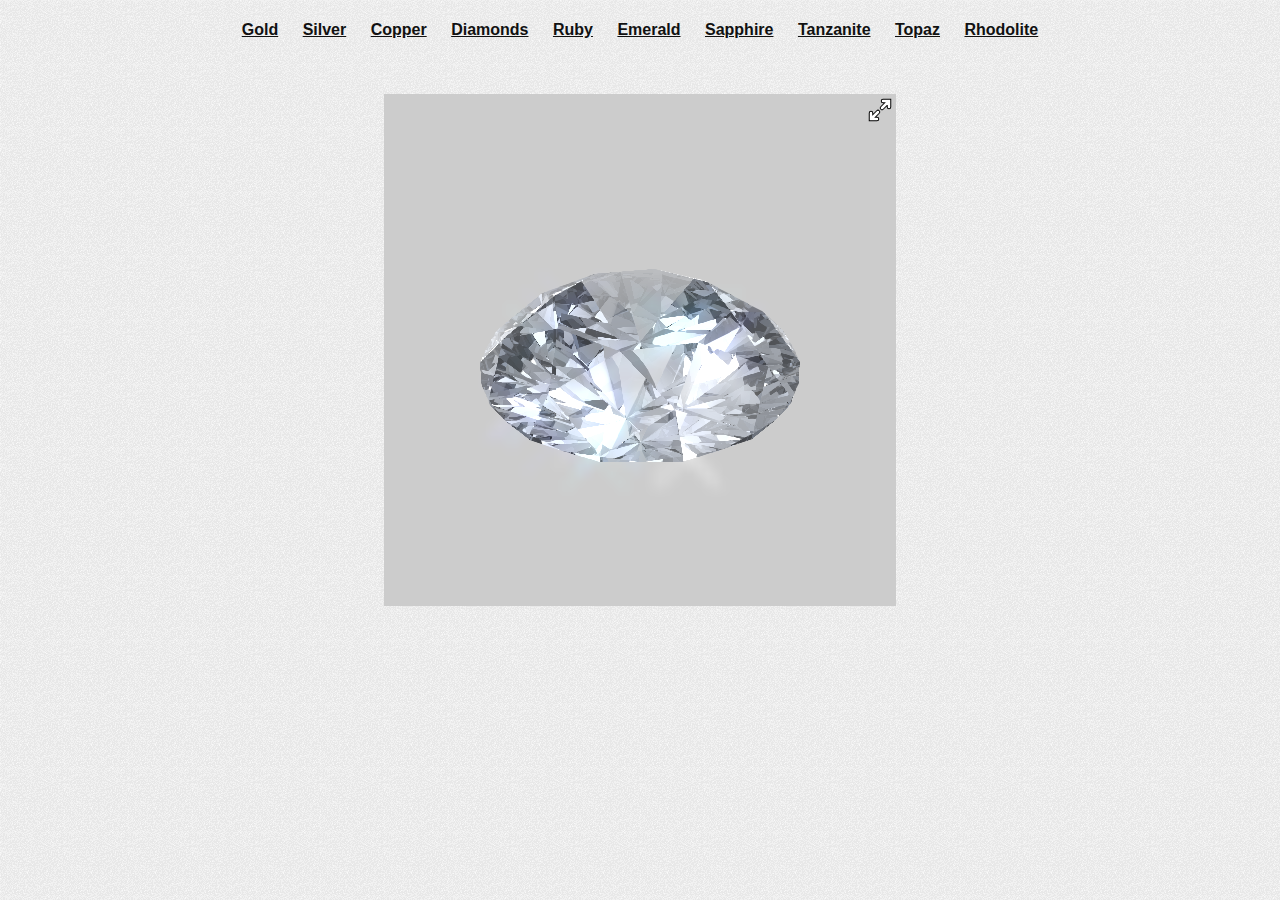
==== commit f84e6f8f: "Update samples.html" ====
--- a/samples.html
+++ b/samples.html
@@ -45,9 +45,9 @@
 			
 			<a href="samples.html?page%3Arange%3Aabsorption-range-id=1.5&page%3Acolor-picker%3Agem-color-picker-id=%233B1ACC&page%3Apicker%3Agem-cut-picker-id=brilliant_cut_triangle.obj&page%3Arange%3Arefraction-range-id=2.5&page%3Atabs%3Aprojection-tabs-id=perspective&page%3Acheckbox%3Aauto-rotate-checkbox-id=true&page%3Atabs%3Alight-direction-tabs-id=downward&page%3Arange%3Ahead-shadow-range-id=1&page%3Arange%3Adispersion-range-id=0.046&page%3Arange%3Aray-depth-range-id=20&page%3Acolor-picker%3Abackground-color-picker-id=%23EEEEEE&page%3Arange%3Acustom-cut-girdle-thickness-range-id=0.1&page%3Arange%3Acustom-cut-crown-ratio-range-id=0.48&page%3Arange%3Acustom-cut-crown-height-range-id=0.15&page%3Arange%3Acustom-cut-crown-table-range-id=0.555&page%3Arange%3Acustom-cut-girdle-roundness-range-id=1&page%3Arange%3Acustom-cut-pavillion-height-range-id=0.435&page%3Arange%3Acustom-cut-pavillion-ratio-range-id=0.75">Tanzanite</a>
 			
-			<a href="samples.html?page%3Arange%3Aabsorption-range-id=1.5&page%3Acolor-picker%3Agem-color-picker-id=%2316AACB&page%3Apicker%3Agem-cut-picker-id=step_cut.obj&page%3Arange%3Arefraction-range-id=2.5&page%3Atabs%3Aprojection-tabs-id=perspective&page%3Acheckbox%3Aauto-rotate-checkbox-id=true&page%3Atabs%3Alight-direction-tabs-id=downward&page%3Arange%3Ahead-shadow-range-id=1&page%3Arange%3Adispersion-range-id=0.046&page%3Arange%3Aray-depth-range-id=20&page%3Acolor-picker%3Abackground-color-picker-id=%23EEEEEE&page%3Arange%3Acustom-cut-girdle-thickness-range-id=0.1&page%3Arange%3Acustom-cut-crown-ratio-range-id=0.48&page%3Arange%3Acustom-cut-crown-height-range-id=0.15&page%3Arange%3Acustom-cut-crown-table-range-id=0.555&page%3Arange%3Acustom-cut-girdle-roundness-range-id=1&page%3Arange%3Acustom-cut-pavillion-height-range-id=0.435&page%3Arange%3Acustom-cut-pavillion-ratio-range-id=0.75">Swiss Blue Topaz</a>
-			
-			<a href="samples.html?page%3Arange%3Aabsorption-range-id=1.5&page%3Acolor-picker%3Agem-color-picker-id=%23CB9516&page%3Apicker%3Agem-cut-picker-id=pc40044.obj&page%3Arange%3Arefraction-range-id=2.5&page%3Atabs%3Aprojection-tabs-id=perspective&page%3Acheckbox%3Aauto-rotate-checkbox-id=true&page%3Atabs%3Alight-direction-tabs-id=downward&page%3Arange%3Ahead-shadow-range-id=1&page%3Arange%3Adispersion-range-id=0.046&page%3Arange%3Aray-depth-range-id=20&page%3Acolor-picker%3Abackground-color-picker-id=%23EEEEEE&page%3Arange%3Acustom-cut-girdle-thickness-range-id=0.1&page%3Arange%3Acustom-cut-crown-ratio-range-id=0.48&page%3Arange%3Acustom-cut-crown-height-range-id=0.15&page%3Arange%3Acustom-cut-crown-table-range-id=0.555&page%3Arange%3Acustom-cut-girdle-roundness-range-id=1&page%3Arange%3Acustom-cut-pavillion-height-range-id=0.435&page%3Arange%3Acustom-cut-pavillion-ratio-range-id=0.75">Topaz</a>
+			<a href="samples.html?page%3Arange%3Aabsorption-range-id=1.5&page%3Acolor-picker%3Agem-color-picker-id=%23ffc87c&page%3Apicker%3Agem-cut-picker-id=pc40044.obj&page%3Arange%3Arefraction-range-id=2.5&page%3Atabs%3Aprojection-tabs-id=perspective&page%3Acheckbox%3Aauto-rotate-checkbox-id=true&page%3Atabs%3Alight-direction-tabs-id=downward&page%3Arange%3Ahead-shadow-range-id=1&page%3Arange%3Adispersion-range-id=0.046&page%3Arange%3Aray-depth-range-id=20&page%3Acolor-picker%3Abackground-color-picker-id=%23EEEEEE&page%3Arange%3Acustom-cut-girdle-thickness-range-id=0.1&page%3Arange%3Acustom-cut-crown-ratio-range-id=0.48&page%3Arange%3Acustom-cut-crown-height-range-id=0.15&page%3Arange%3Acustom-cut-crown-table-range-id=0.555&page%3Arange%3Acustom-cut-girdle-roundness-range-id=1&page%3Arange%3Acustom-cut-pavillion-height-range-id=0.435&page%3Arange%3Acustom-cut-pavillion-ratio-range-id=0.75">Topaz</a>
+
+			<a href="samples.html?page%3Arange%3Aabsorption-range-id=1.5&page%3Acolor-picker%3Agem-color-picker-id=%23ff69b4&page%3Apicker%3Agem-cut-picker-id=pc40044.obj&page%3Arange%3Arefraction-range-id=2.5&page%3Atabs%3Aprojection-tabs-id=perspective&page%3Acheckbox%3Aauto-rotate-checkbox-id=true&page%3Atabs%3Alight-direction-tabs-id=downward&page%3Arange%3Ahead-shadow-range-id=1&page%3Arange%3Adispersion-range-id=0.046&page%3Arange%3Aray-depth-range-id=20&page%3Acolor-picker%3Abackground-color-picker-id=%23EEEEEE&page%3Arange%3Acustom-cut-girdle-thickness-range-id=0.1&page%3Arange%3Acustom-cut-crown-ratio-range-id=0.48&page%3Arange%3Acustom-cut-crown-height-range-id=0.15&page%3Arange%3Acustom-cut-crown-table-range-id=0.555&page%3Arange%3Acustom-cut-girdle-roundness-range-id=1&page%3Arange%3Acustom-cut-pavillion-height-range-id=0.435&page%3Arange%3Acustom-cut-pavillion-ratio-range-id=0.75">Rhodolite</a>
 
 		</header>
 
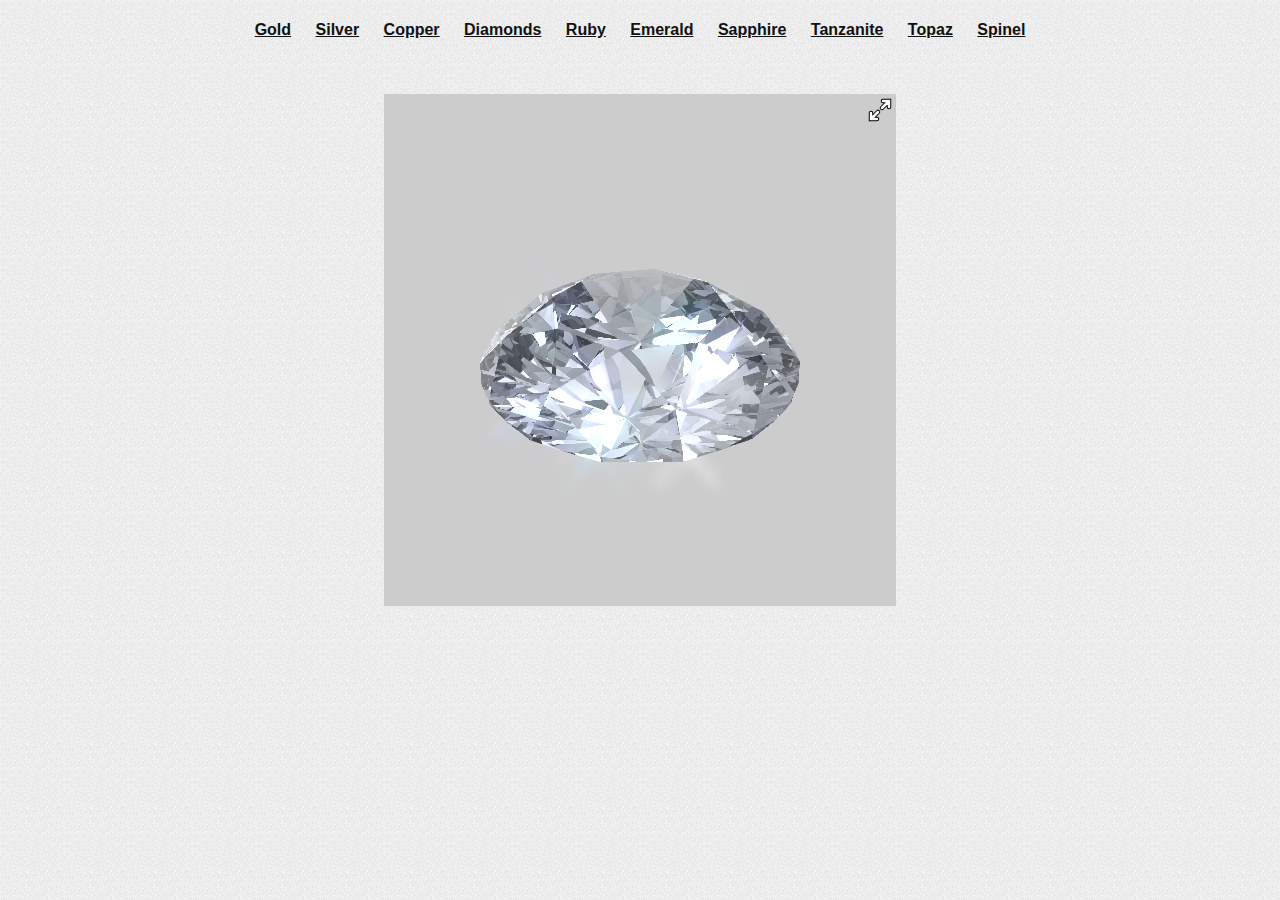
==== commit 6a582709: "Update samples.html" ====
--- a/samples.html
+++ b/samples.html
@@ -47,7 +47,7 @@
 			
 			<a href="samples.html?page%3Arange%3Aabsorption-range-id=1.5&page%3Acolor-picker%3Agem-color-picker-id=%23ffc87c&page%3Apicker%3Agem-cut-picker-id=pc40044.obj&page%3Arange%3Arefraction-range-id=2.5&page%3Atabs%3Aprojection-tabs-id=perspective&page%3Acheckbox%3Aauto-rotate-checkbox-id=true&page%3Atabs%3Alight-direction-tabs-id=downward&page%3Arange%3Ahead-shadow-range-id=1&page%3Arange%3Adispersion-range-id=0.046&page%3Arange%3Aray-depth-range-id=20&page%3Acolor-picker%3Abackground-color-picker-id=%23EEEEEE&page%3Arange%3Acustom-cut-girdle-thickness-range-id=0.1&page%3Arange%3Acustom-cut-crown-ratio-range-id=0.48&page%3Arange%3Acustom-cut-crown-height-range-id=0.15&page%3Arange%3Acustom-cut-crown-table-range-id=0.555&page%3Arange%3Acustom-cut-girdle-roundness-range-id=1&page%3Arange%3Acustom-cut-pavillion-height-range-id=0.435&page%3Arange%3Acustom-cut-pavillion-ratio-range-id=0.75">Topaz</a>
 
-			<a href="samples.html?page%3Arange%3Aabsorption-range-id=1.5&page%3Acolor-picker%3Agem-color-picker-id=%23ff69b4&page%3Apicker%3Agem-cut-picker-id=pc40044.obj&page%3Arange%3Arefraction-range-id=2.5&page%3Atabs%3Aprojection-tabs-id=perspective&page%3Acheckbox%3Aauto-rotate-checkbox-id=true&page%3Atabs%3Alight-direction-tabs-id=downward&page%3Arange%3Ahead-shadow-range-id=1&page%3Arange%3Adispersion-range-id=0.046&page%3Arange%3Aray-depth-range-id=20&page%3Acolor-picker%3Abackground-color-picker-id=%23EEEEEE&page%3Arange%3Acustom-cut-girdle-thickness-range-id=0.1&page%3Arange%3Acustom-cut-crown-ratio-range-id=0.48&page%3Arange%3Acustom-cut-crown-height-range-id=0.15&page%3Arange%3Acustom-cut-crown-table-range-id=0.555&page%3Arange%3Acustom-cut-girdle-roundness-range-id=1&page%3Arange%3Acustom-cut-pavillion-height-range-id=0.435&page%3Arange%3Acustom-cut-pavillion-ratio-range-id=0.75">Rhodolite</a>
+			<a href="samples.html?page%3Arange%3Aabsorption-range-id=1.5&page%3Acolor-picker%3Agem-color-picker-id=%23ff69b4&page%3Apicker%3Agem-cut-picker-id=pc40044.obj&page%3Arange%3Arefraction-range-id=2.5&page%3Atabs%3Aprojection-tabs-id=perspective&page%3Acheckbox%3Aauto-rotate-checkbox-id=true&page%3Atabs%3Alight-direction-tabs-id=downward&page%3Arange%3Ahead-shadow-range-id=1&page%3Arange%3Adispersion-range-id=0.046&page%3Arange%3Aray-depth-range-id=20&page%3Acolor-picker%3Abackground-color-picker-id=%23EEEEEE&page%3Arange%3Acustom-cut-girdle-thickness-range-id=0.1&page%3Arange%3Acustom-cut-crown-ratio-range-id=0.48&page%3Arange%3Acustom-cut-crown-height-range-id=0.15&page%3Arange%3Acustom-cut-crown-table-range-id=0.555&page%3Arange%3Acustom-cut-girdle-roundness-range-id=1&page%3Arange%3Acustom-cut-pavillion-height-range-id=0.435&page%3Arange%3Acustom-cut-pavillion-ratio-range-id=0.75">Spinel</a>
 
 		</header>
 
